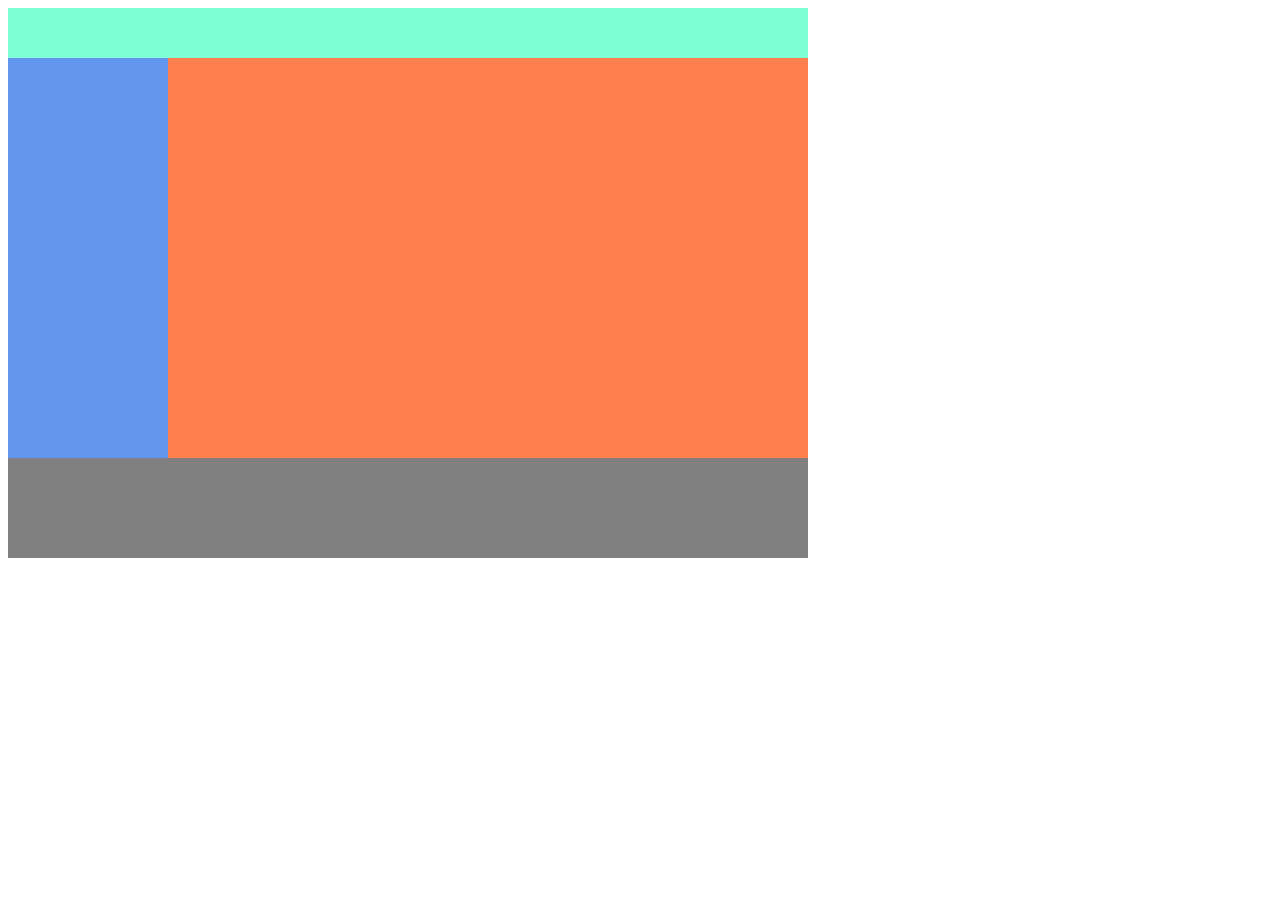
==== layout.html @ 60fa6934 "feat : Layout 학습" ====
<!DOCTYPE html>
<html>
    <head>
    <meta charset="UTF-8">
    <title> Document</title>
     <link href=" css/main.css" rel="stylesheet" >   

</head>
<body>
    <div class="container"> 
    <div class="header"></div>
    <div class="left-menu"></div>
    <div class="right"></div>
    <div class="footer"></div>
</div>
</body>
</html>
---- css/main.css ----
.profile {
    width: 900px;
 display: block;
  margin-left: auto;
   margin-right: auto
}

.song {
    text-align-last: center;
     font-size: 30px;
}

.content    {

    text-align: center;

}
.box {
    width: 200px;
    background-color:cadetblue;
    margin: 30px;
    padding: 40px;
    border-radius: 20px;
  margin-left: auto;
   margin-right: auto;
   font-size: 14px;
   color: white;
   box-shadow: black 5px 5px 5px ;
   

}

.container{
    width: 800px;


}

.header {

    width: 100%;
    height: 50px;
    background:aquamarine;

}
.left-menu {
    width: 20%;
    height: 400px;
    background: cornflowerblue;
    float: left;
}

.right {
    width: 80%;
    height: 400px;
    background-color: coral;
    float: left;
}
.footer {
    width: 100%;
    height: 100px;
    background: grey; 
    clear: both;
}
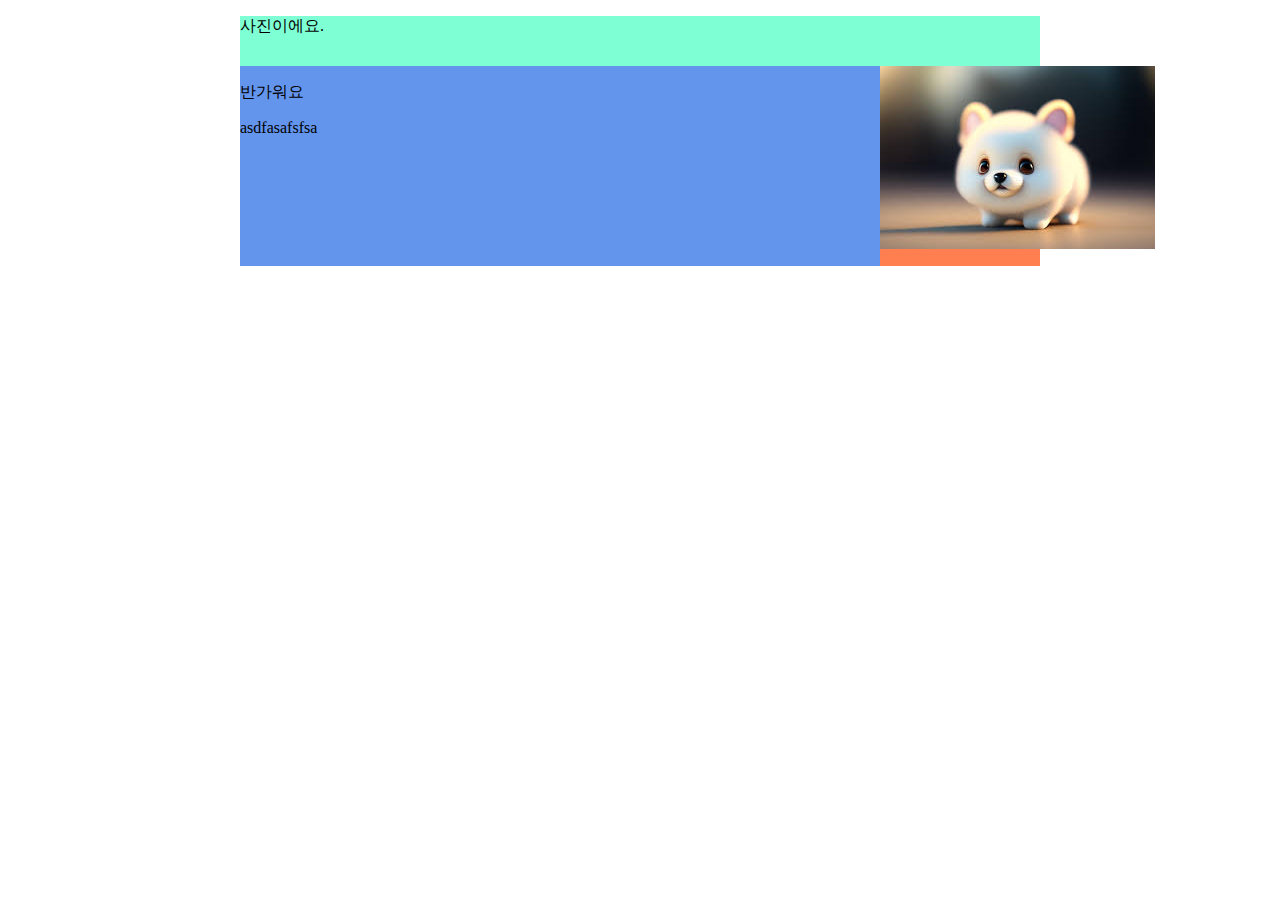
==== commit e7b7ba31: "feat : 인강 메인" ====
--- a/layout.html
+++ b/layout.html
@@ -7,10 +7,18 @@
 
 </head>
 <body>
-    <div class="container"> 
-    <div class="header"></div>
-    <div class="left-menu"></div>
-    <div class="right"></div>
+    <div class="container" > 
+    <div class="header"> 
+        <p>사진이에요.</p>
+    </div>
+    <div class="left-menu">
+        <p>반가워요</p>
+
+        <p>asdfasafsfsa</p>
+    </div><!--
+    --><div class="right">
+        <img src="index.jpeg">
+    </div>
     <div class="footer"></div>
 </div>
 </body>
--- a/css/main.css
+++ b/css/main.css
@@ -32,6 +32,10 @@
 
 .container{
     width: 800px;
+    margin-left: auto;
+    margin-right: auto;
+   
+
 
 
 }
@@ -44,21 +48,63 @@
 
 }
 .left-menu {
-    width: 20%;
-    height: 400px;
+    width: 80%;
+    height: 200px;
     background: cornflowerblue;
-    float: left;
+    display: inline-block;
+    vertical-align: top;
 }
 
 .right {
+    width: 20%;
+    height: 200px;
+    background-color: coral;
+    display: inline-block;
+    vertical-align: top;
+
+}
+.footer { 
+    width: 0%;
+    height: 100px;
+    background: grey; 
+    
+}
+.blog-content {
     width: 80%;
-    height: 400px;
-    background-color: coral;
+    height: 200px;
+    background: whitesmoke;
+    float: left;
+    
+}
+.blog-img {
+    width: 20%;
+    height: 200px;
+    background: white;
+    float: left;
+ 
+}
+.blog-main {
+    width: 100%;
+    height:150px;
+    background: lemonchiffon;
+    display: inline-block;
+    vertical-align: top;
+    
+}
+.blog-head {
+    width: 100%;
+    height: 50px;
+    background: lightblue;
+}
+.blog-profile {
+    width:75px;
     float: left;
 }
-.footer {
-    width: 100%;
-    height: 100px;
-    background: grey; 
-    clear: both;
+.blog-name {
+    float: left; 
+}
+.blog-text {
+    width: 80%;
+    height: 150px;
+    background: whitesmoke;
 }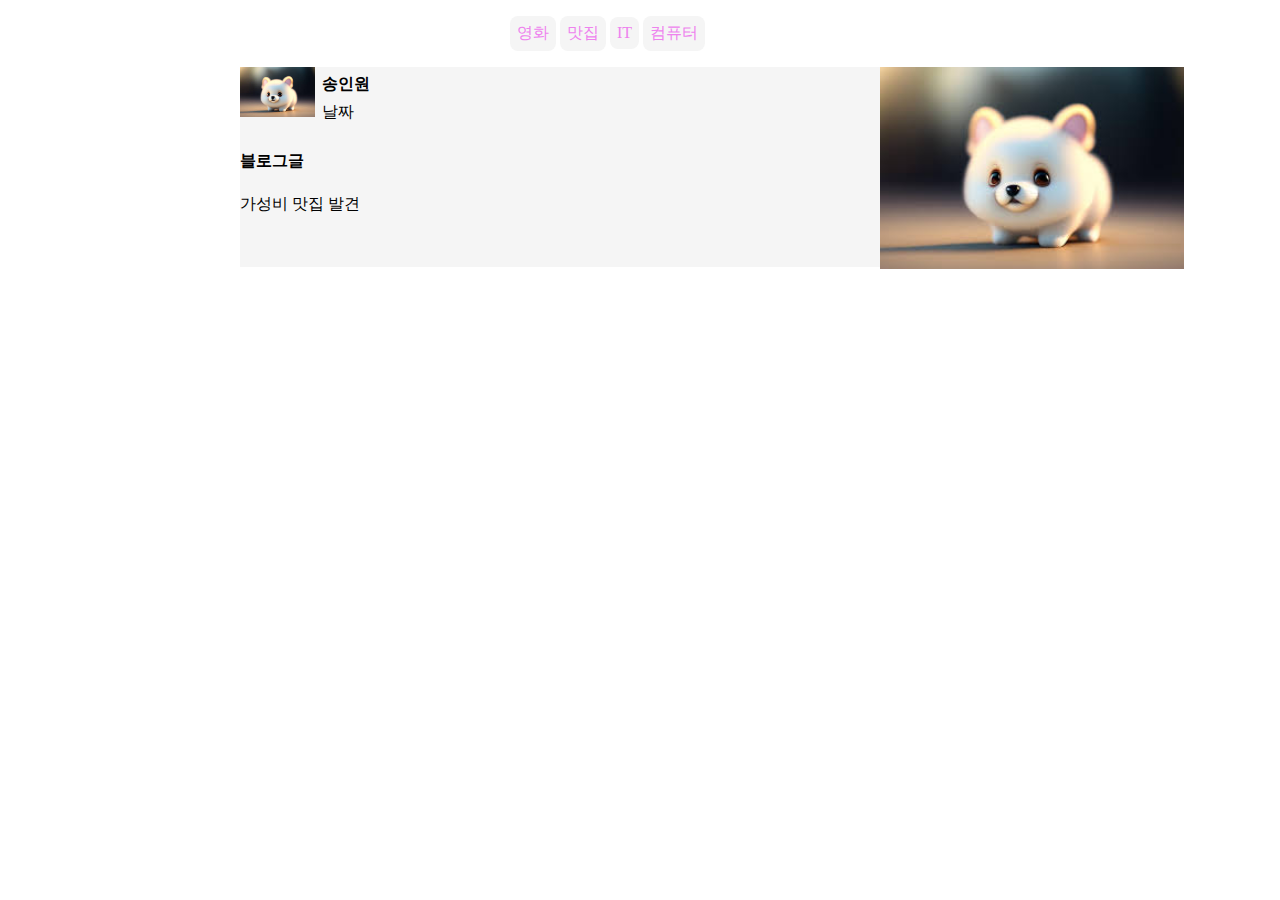
==== commit 980d2cf7: "feat : layout 완성" ====
--- a/layout.html
+++ b/layout.html
@@ -7,19 +7,35 @@
 
 </head>
 <body>
-    <div class="container" > 
-    <div class="header"> 
-        <p>사진이에요.</p>
+    
+<nav>
+    <ul class="navbar">
+        <li><a href="#">영화</a></li>
+        <li><a href="#">맛집</a></li>
+        <li><a href="#">IT</a></li>
+        <li><a href="#">컴퓨터</a></li>
+    </ul>
+</nav>
+
+
+    <div class="container">
+       <div class="blog-content">
+            <div>
+            <img src="index.jpeg" class="blog-profile">
+            <div class="blog-name">
+            <h4 style="margin : 7px">송인원</h4>
+            <p style="margin : 7px">날짜</p>
+        </div>
+        </div>
+        <div style="clear: both;"></div>
+           <div style="margin-top: 10px;">
+               <h4>블로그글</h4>
+               <p>가성비 맛집 발견</p>
+           </div>
+       </div><!--
+       --><div class="blog-img">
+           <img src="index.jpeg " width="190%">
+
     </div>
-    <div class="left-menu">
-        <p>반가워요</p>
-
-        <p>asdfasafsfsa</p>
-    </div><!--
-    --><div class="right">
-        <img src="index.jpeg">
-    </div>
-    <div class="footer"></div>
-</div>
 </body>
 </html>--- a/css/main.css
+++ b/css/main.css
@@ -34,6 +34,7 @@
     width: 800px;
     margin-left: auto;
     margin-right: auto;
+
    
 
 
@@ -107,4 +108,36 @@
     width: 80%;
     height: 150px;
     background: whitesmoke;
+}
+.list {
+    display: inline-block;
+}
+
+.navbar {    
+    width: 300px;
+    margin-left: auto;
+    margin-right: auto;
+}
+
+.navbar li { 
+    display: inline-block;
+    width: auto;
+    height: auto;
+    text-align: center;
+    background: whitesmoke;
+    padding: 7px;
+    border-radius: 8px;
+    vertical-align: left;
+}
+
+.navbar a {
+
+    font-size: 16px;
+    text-decoration: none;
+    color: violet;
+}
+.main-background {
+    width: 100%;
+    height: 500px;
+    background-image: url();   
 }